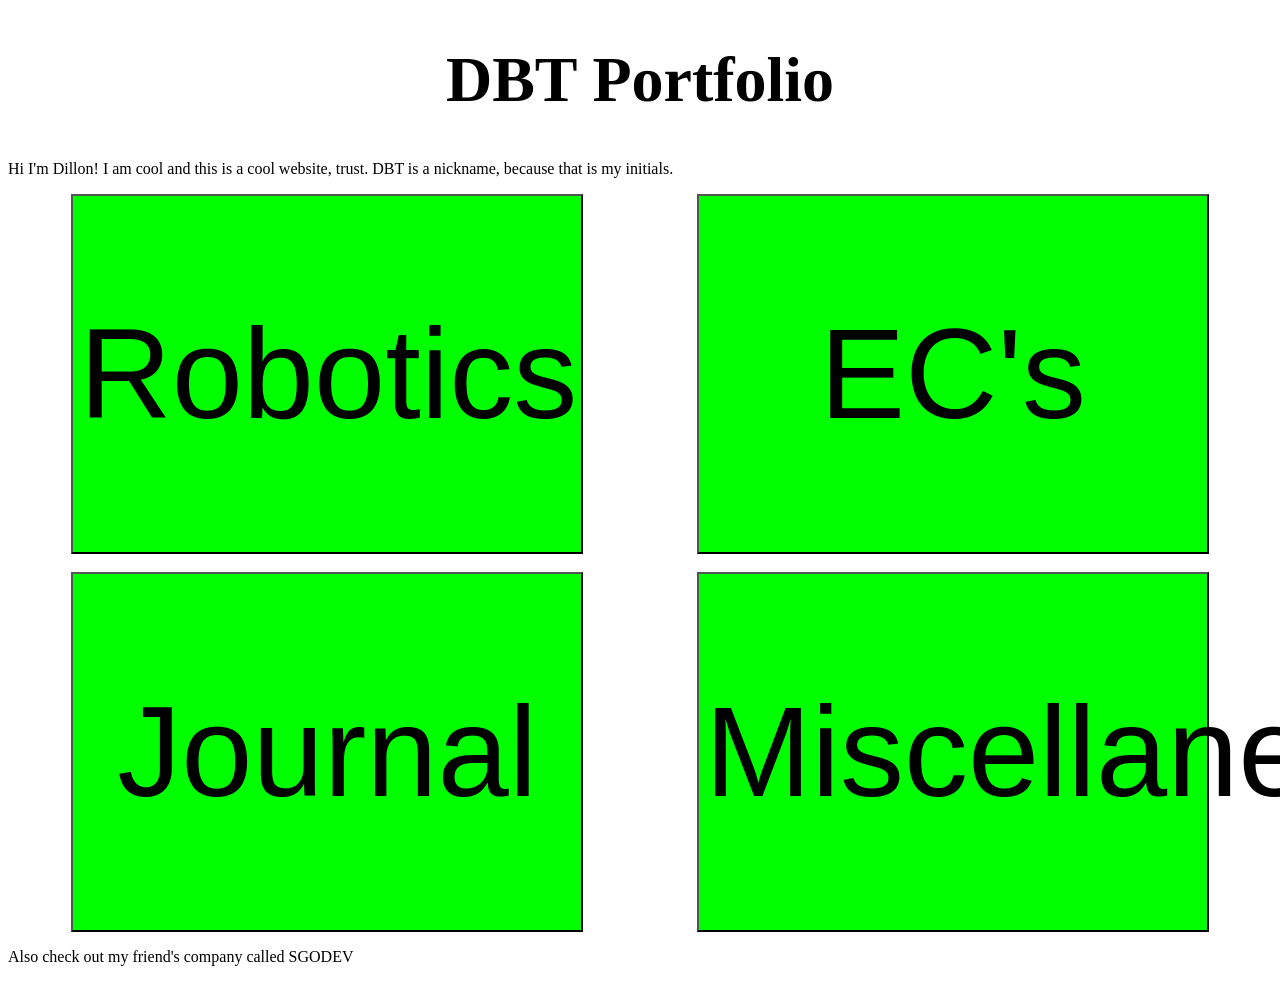
==== index.html @ a0a19c87 "Add files via upload" ====
<!DOCTYPE html>
<html>

<head>
  <meta charset="utf-8">
  <title></title>
  <meta name="author" content="">
  <meta name="description" content="">
  <meta name="viewport" content="width=device-width, initial-scale=1">

  <link href="style.css" rel="stylesheet">
</head>

<body>

    <h1 id="title">DBT Portfolio</h1>
    <p>Hi I'm Dillon! I am cool and this is a cool website, trust. DBT is a nickname, because that is my initials. </p>
    <div class = "button-row">
    <button class="selectionButton">Robotics</button>
    <button class="selectionButton">EC's</button>
    </div>

    <br>
    <div class = "button-row">
    <button class="selectionButton">Journal</button>
    <a href="misc.html"><button class="selectionButton">Miscellaneous</button></a>
    </div>

    <p> Also check out my friend's company called SGODEV</p>

  <script src="js/script.js"></script>
</body>

</html>
---- style.css ----
.selectionButton {
  width: 40vw;
  height: 40vh;
  font-size: calc(min(20vh, 10vw));
  background-color: #00ff00;
  transition: transform 0.25s ease-in-out;

}
.selectionButton:hover {
    transform: scale(120%);
    background-color: #99ff99; /* Darker background on hover */
}


#title {
  font-size: 5vw;
  text-align: center;
  transition: transform 0.25s ease-in-out;

}
#title:hover {
    transform: scale(120%);
    background-color: #99ff99; /* Darker background on hover */
}


.button-row {
  display: flex;
  justify-content: space-between;
  margin-right: 5%;
  margin-left: 5%;
}
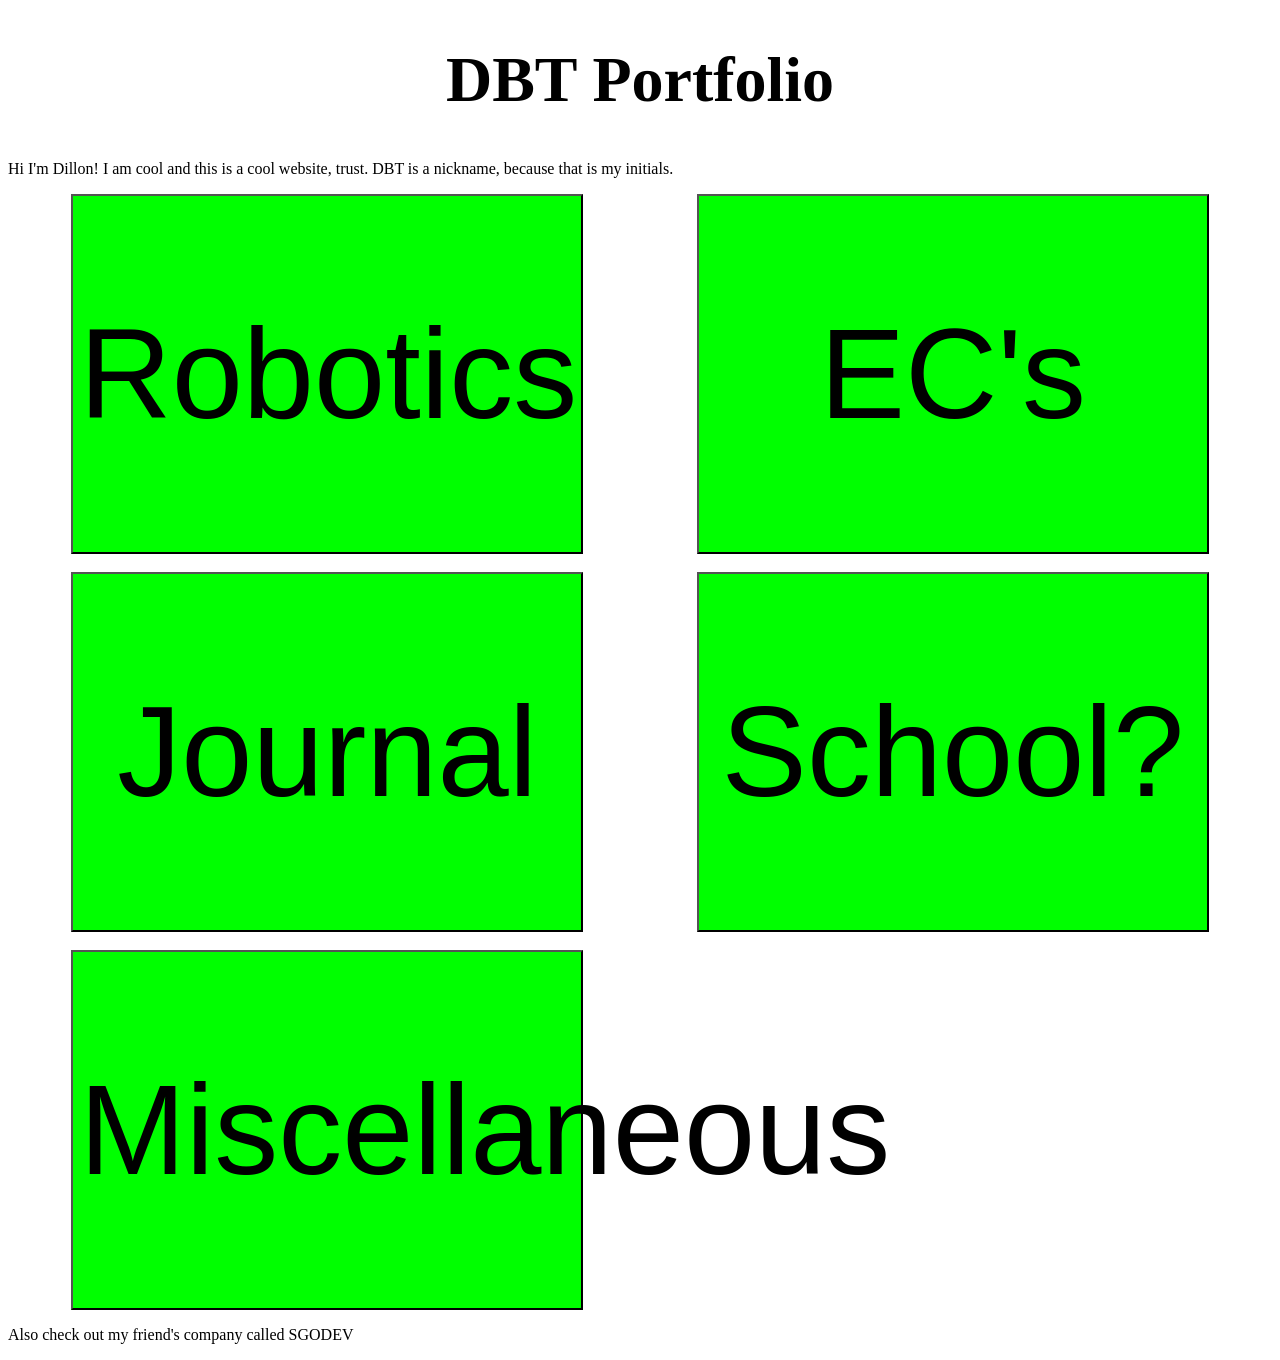
==== commit 7518357b: "Add files via upload" ====
--- a/index.html
+++ b/index.html
@@ -23,9 +23,12 @@
     <br>
     <div class = "button-row">
     <button class="selectionButton">Journal</button>
+    <a href="school.html"><button class="selectionButton">School?</button></a>
+    </div>
+    <br>
+    <div class = "button-row">
     <a href="misc.html"><button class="selectionButton">Miscellaneous</button></a>
-    </div>
-
+      </div>
     <p> Also check out my friend's company called SGODEV</p>
 
   <script src="js/script.js"></script>
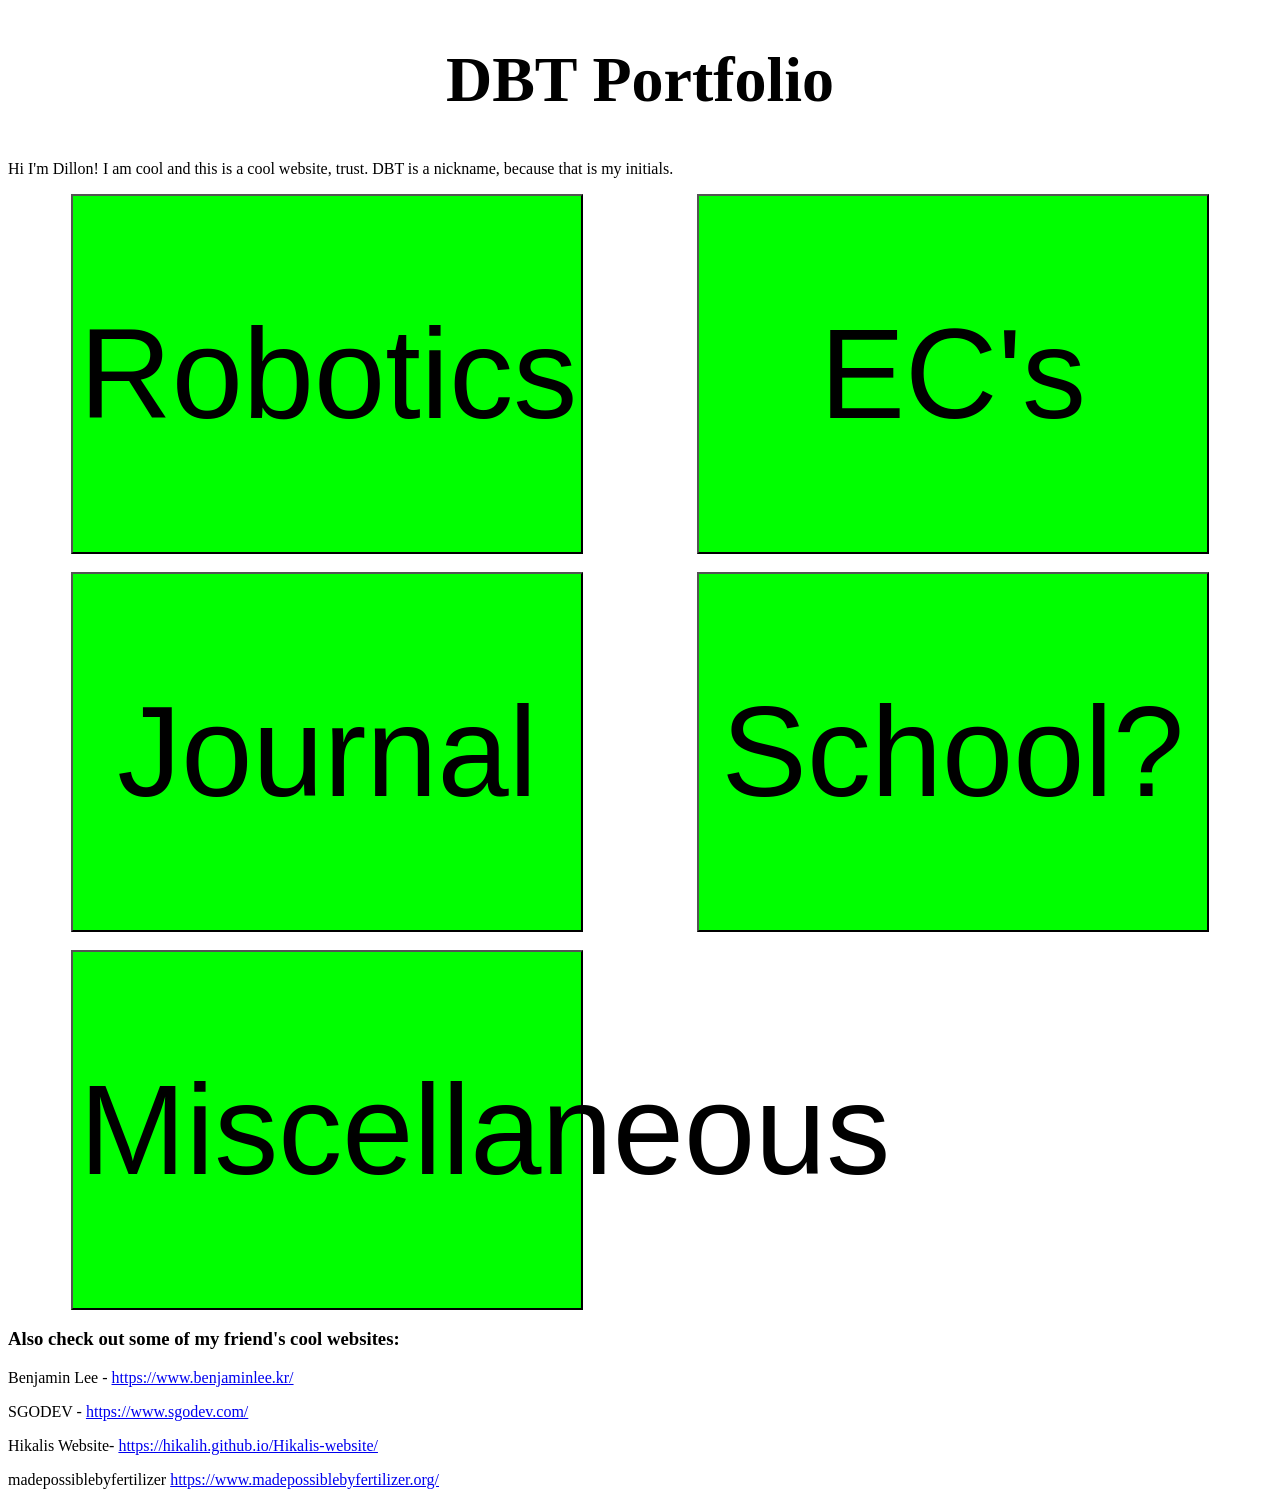
==== commit c6fbd6a6: "Update friend website links in index.html Added links to friends' websites and updated text." ====
--- a/index.html
+++ b/index.html
@@ -29,9 +29,13 @@
     <div class = "button-row">
     <a href="misc.html"><button class="selectionButton">Miscellaneous</button></a>
       </div>
-    <p> Also check out my friend's company called SGODEV</p>
+      <h3>Also check out some of my friend's cool websites:</h3>
+      <p>Benjamin Lee - <a href="https://www.benjaminlee.kr/">https://www.benjaminlee.kr/</a></p>
+      <p>SGODEV - <a href="https://www.sgodev.com/">https://www.sgodev.com/</a></p>
+      <p>Hikalis Website- <a href="https://hikalih.github.io/Hikalis-website/">https://hikalih.github.io/Hikalis-website/</a></p>
+      <p>madepossiblebyfertilizer <a href="https://www.madepossiblebyfertilizer.org/">https://www.madepossiblebyfertilizer.org/</a></p>
 
   <script src="js/script.js"></script>
 </body>
 
-</html>+</html>
